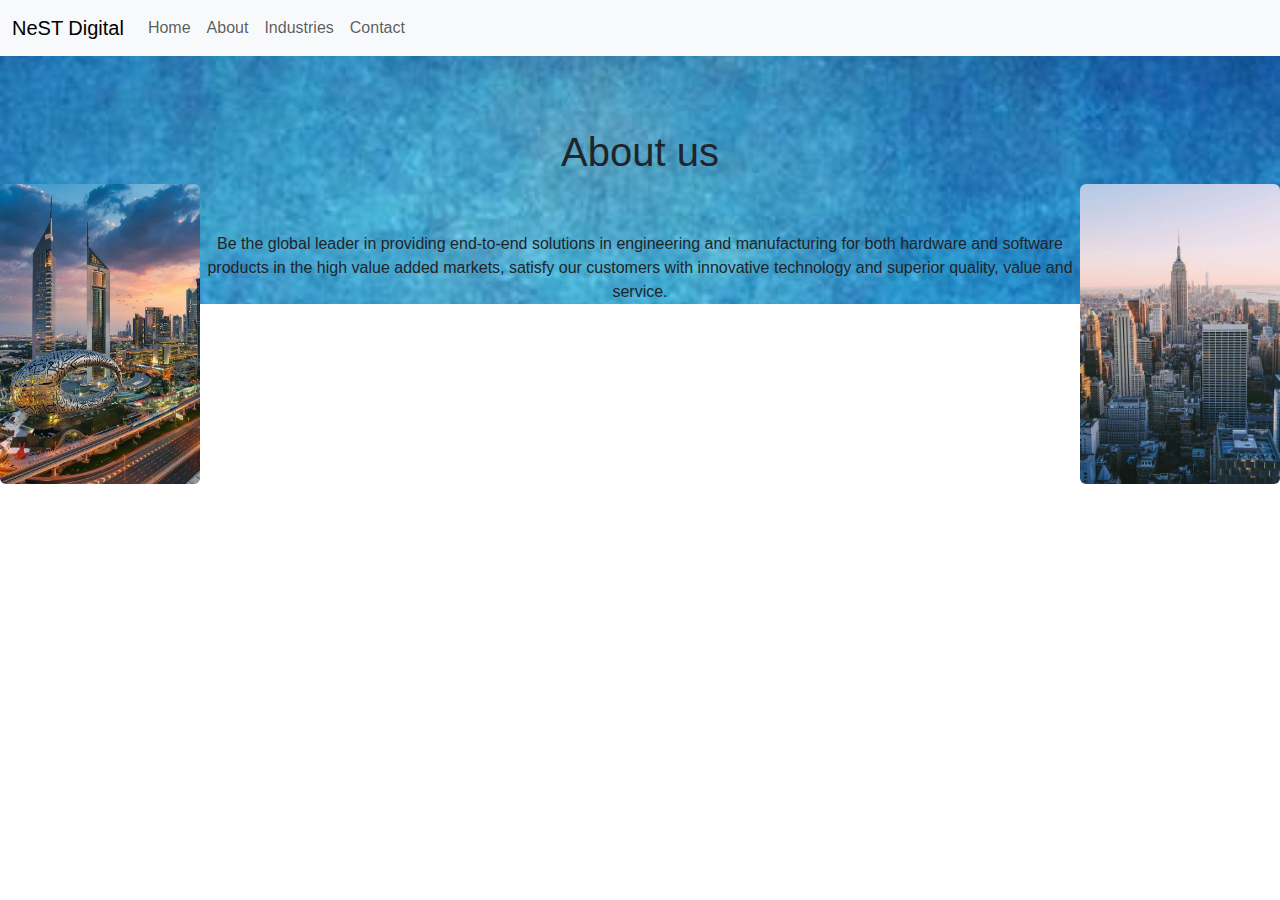
==== about.html @ e5c8ce5c "first com" ====
<!DOCTYPE html>
<html lang="en">
<head>
    <meta charset="UTF-8">
    <meta name="viewport" content="width=device-width, initial-scale=1.0">
    <title>Document</title>
</head>
<link href="https://cdn.jsdelivr.net/npm/bootstrap@5.3.3/dist/css/bootstrap.min.css" rel="stylesheet" integrity="sha384-QWTKZyjpPEjISv5WaRU9OFeRpok6YctnYmDr5pNlyT2bRjXh0JMhjY6hW+ALEwIH" crossorigin="anonymous">
<link rel="stylesheet" href="nest.css">
<body>
    <div class="body">
    <nav class="navbar navbar-expand-lg bg-body-tertiary">
        <div class="container-fluid">
          <a class="navbar-brand" href="index.html">NeST Digital</a>
          <button class="navbar-toggler" type="button" data-bs-toggle="collapse" data-bs-target="#navbarNavAltMarkup" aria-controls="navbarNavAltMarkup" aria-expanded="false" aria-label="Toggle navigation">
            <span class="navbar-toggler-icon"></span>
          </button>
          <div class="collapse navbar-collapse" id="navbarNavAltMarkup">
            <div class="navbar-nav">
              <a class="nav-link" aria-current="page" href="index.html">Home</a>
              <a class="nav-link" href="about.html">About</a>
              <a class="nav-link" href="industries.html">Industries</a>
              <a class="nav-link" href="contact.html">Contact</a>
            </div>
          </div>
        </div>
      </nav>
    <br><br><br><h1 align="center">About us</h1>
    <img src="images/dubai.jpg" class="rounded float-start" alt="..." height="300px" width="200px">
    <img src="images/ame.jpg" class="rounded float-end" alt="..." height="300px" width="200px">
    <br><br><p align="center">Be the global leader in providing end-to-end solutions in engineering and manufacturing for both hardware and software products in the high value added markets, satisfy our customers with innovative technology and superior quality, value and service.</p>
    <script src="https://cdn.jsdelivr.net/npm/bootstrap@5.3.3/dist/js/bootstrap.bundle.min.js" integrity="sha384-YvpcrYf0tY3lHB60NNkmXc5s9fDVZLESaAA55NDzOxhy9GkcIdslK1eN7N6jIeHz" crossorigin="anonymous"></script> 
</div>
</body>
</html>
---- nest.css ----
.pad{
    margin-top: 30px;
}
.body {
    background-image: url('images/bg.jpg');
    background-size: cover; 
    
    
    width: 100%; 
    margin: 0; 
    padding: 0; 
    font-family: Arial, Helvetica, sans-serif;
}
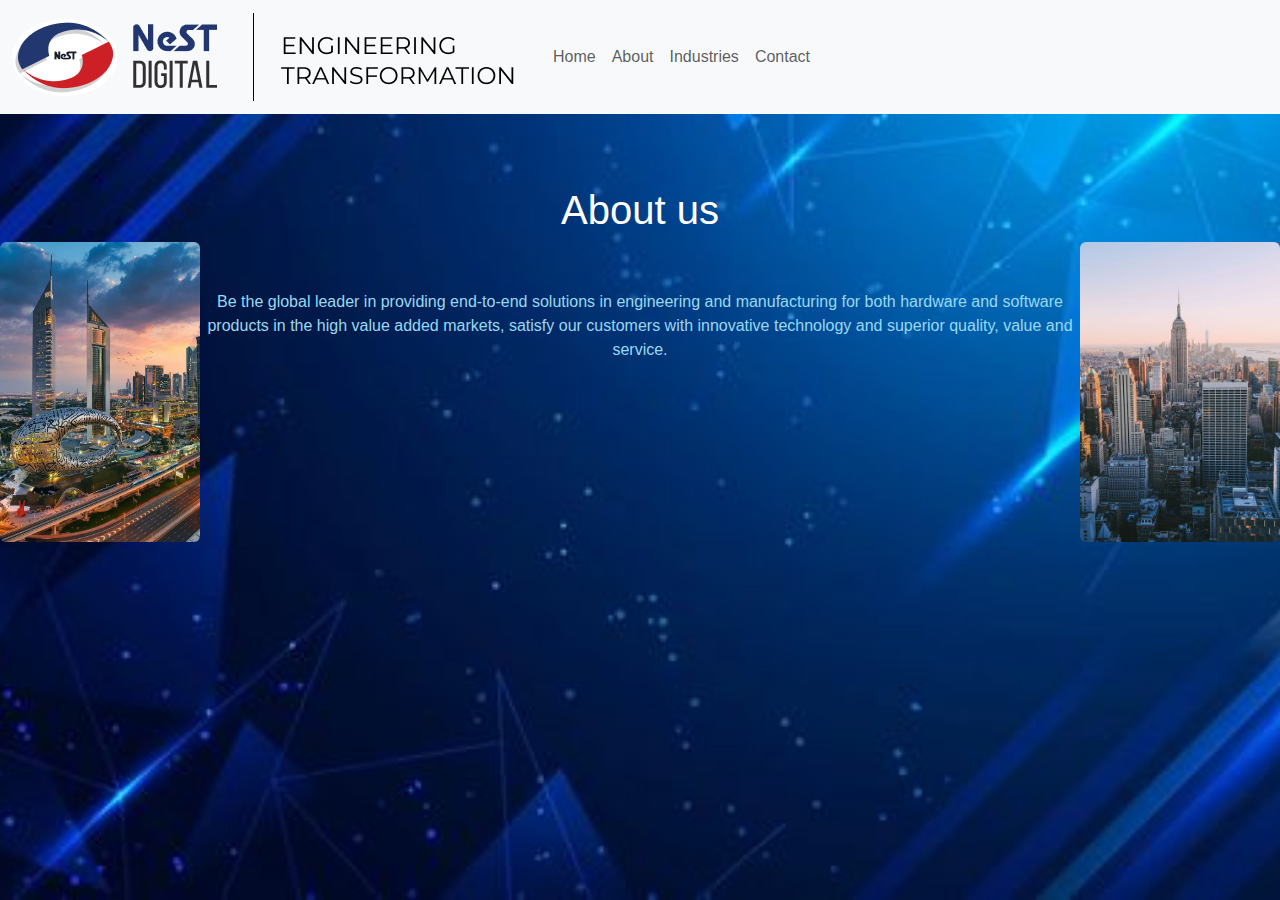
==== commit 6b40753d: "scnd commit" ====
--- a/about.html
+++ b/about.html
@@ -11,7 +11,7 @@
     <div class="body">
     <nav class="navbar navbar-expand-lg bg-body-tertiary">
         <div class="container-fluid">
-          <a class="navbar-brand" href="index.html">NeST Digital</a>
+          <a class="navbar-brand" href="index.html"><img src="images/logo.png" alt=""></a>
           <button class="navbar-toggler" type="button" data-bs-toggle="collapse" data-bs-target="#navbarNavAltMarkup" aria-controls="navbarNavAltMarkup" aria-expanded="false" aria-label="Toggle navigation">
             <span class="navbar-toggler-icon"></span>
           </button>
--- a/nest.css
+++ b/nest.css
@@ -1,13 +1,33 @@
 .pad{
     margin-top: 30px;
 }
-.body {
-    background-image: url('images/bg.jpg');
+#bakk {
+    background-image: url('images/bg1.jpg');
     background-size: cover; 
-    
-    
+}
+.body{
+    background-image: url('images/bg1.jpg');
+    background-size: cover; 
+    background-repeat: no-repeat; 
+    background-position: center center; 
+    height: 100vh; 
     width: 100%; 
     margin: 0; 
     padding: 0; 
     font-family: Arial, Helvetica, sans-serif;
 }
+.like {
+    margin: 10px;
+    background-color: rgb(43, 150, 226);
+}
+h1{
+    color: rgb(255, 255, 255);
+}
+p{
+    color: #99d8f1;
+}
+#ind{
+    background-image: url('images/bg1.jpg');
+    background-size: cover; 
+    padding: 0%;
+}